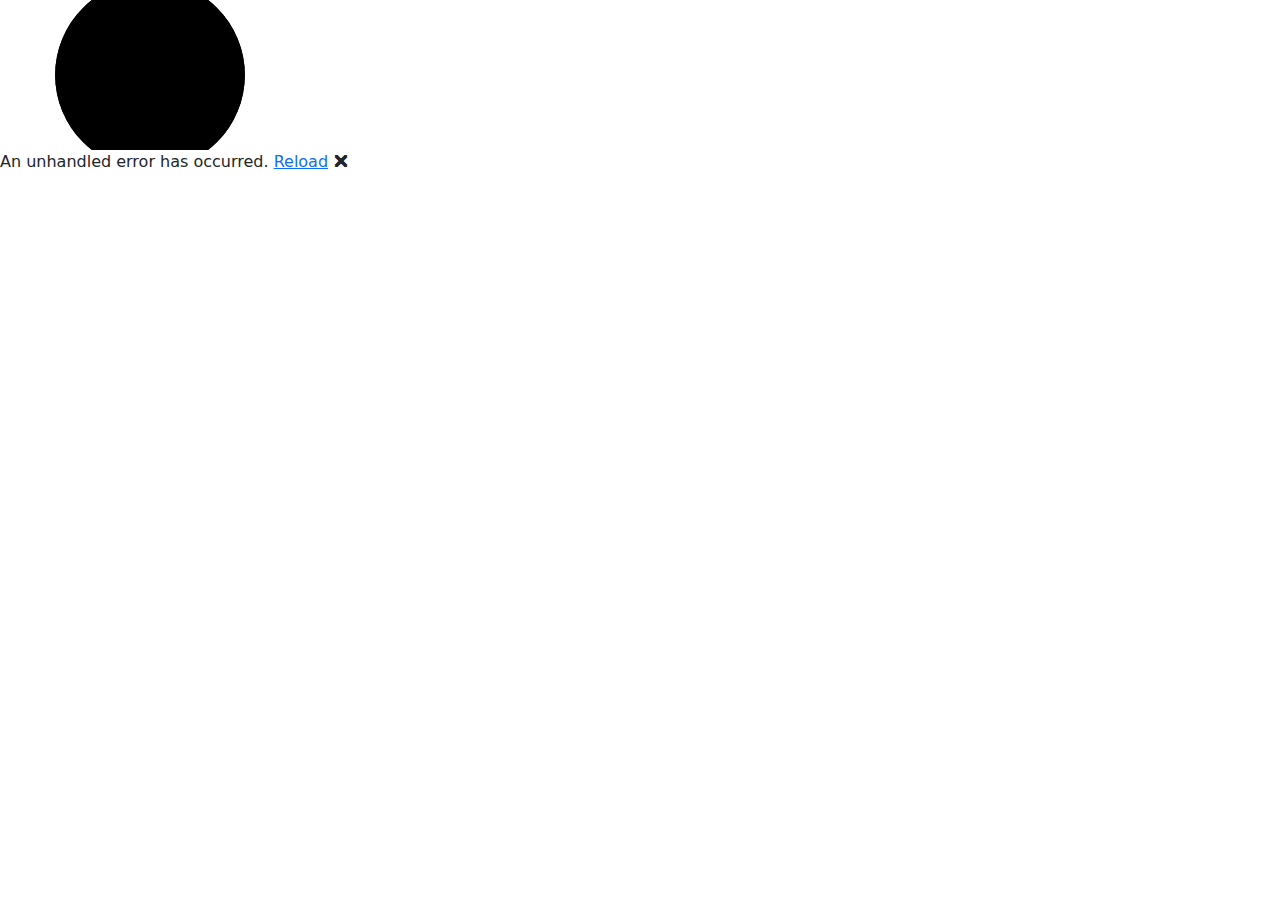
==== DayPlanner.Web.Wasm/wwwroot/index.html @ 506fcbeb "Added base WASM project, adjusted RadzenApperanceToggler in WASM" ====
<!DOCTYPE html>
<html lang="en">

<head>
    <meta charset="utf-8" />
    <meta name="viewport" content="width=device-width, initial-scale=1.0" />
    <title>DayPlanner.Web.Wasm</title>
    <base href="/" />
    <!--Radzen-->
    <link href="https://fonts.googleapis.com/css?family=Roboto:300,400,500,700&display=swap" rel="stylesheet" />
    <link rel="stylesheet" href="https://cdn.jsdelivr.net/npm/bootstrap@5.0.2/dist/css/bootstrap.min.css">
    <link rel="stylesheet" href="_content/Radzen.Blazor/css/material.css">

    <link rel="stylesheet" href="css/app.css" />
    <link rel="icon" type="image/png" href="favicon.png" />
    <link href="DayPlanner.Web.Wasm.styles.css" rel="stylesheet" />
    <link href="manifest.webmanifest" rel="manifest" />
    <link rel="apple-touch-icon" sizes="512x512" href="icon-512.png" />
    <link rel="apple-touch-icon" sizes="192x192" href="icon-192.png" />
</head>

<body>
    <div id="app">
        <svg class="loading-progress">
            <circle r="40%" cx="50%" cy="50%" />
            <circle r="40%" cx="50%" cy="50%" />
        </svg>
        <div class="loading-progress-text"></div>
    </div>

    <div id="blazor-error-ui">
        An unhandled error has occurred.
        <a href="." class="reload">Reload</a>
        <span class="dismiss">🗙</span>
    </div>
    <script src="_framework/blazor.webassembly.js"></script>
    <script src="_content/Radzen.Blazor/Radzen.Blazor.js"></script>
    <script>navigator.serviceWorker.register('service-worker.js');</script>
</body>

</html>
---- DayPlanner.Web.Wasm/wwwroot/css/app.css ----
html, body {
    font-family: 'Helvetica Neue', Helvetica, Arial, sans-serif;
}

h1:focus {
    outline: none;
}

a, .btn-link {
    color: #0071c1;
}

.btn-primary {
    color: #fff;
    background-color: #1b6ec2;
    border-color: #1861ac;
}

.btn:focus, .btn:active:focus, .btn-link.nav-link:focus, .form-control:focus, .form-check-input:focus {
  box-shadow: 0 0 0 0.1rem white, 0 0 0 0.25rem #258cfb;
}

.content {
    padding-top: 1.1rem;
}

.valid.modified:not([type=checkbox]) {
    outline: 1px solid #26b050;
}

.invalid {
    outline: 1px solid red;
}

.validation-message {
    color: red;
}

#blazor-error-ui {
    color-scheme: light only;
    background: lightyellow;
    bottom: 0;
    box-shadow: 0 -1px 2px rgba(0, 0, 0, 0.2);
    box-sizing: border-box;
    display: none;
    left: 0;
    padding: 0.6rem 1.25rem 0.7rem 1.25rem;
    position: fixed;
    width: 100%;
    z-index: 1000;
}

    #blazor-error-ui .dismiss {
        cursor: pointer;
        position: absolute;
        right: 0.75rem;
        top: 0.5rem;
    }

.blazor-error-boundary {
    background: url([data-uri]) no-repeat 1rem/1.8rem, #b32121;
    padding: 1rem 1rem 1rem 3.7rem;
    color: white;
}

    .blazor-error-boundary::after {
        content: "An error has occurred."
    }

.loading-progress {
    position: relative;
    display: block;
    width: 8rem;
    height: 8rem;
    margin: 20vh auto 1rem auto;
}

    .loading-progress circle {
        fill: none;
        stroke: #e0e0e0;
        stroke-width: 0.6rem;
        transform-origin: 50% 50%;
        transform: rotate(-90deg);
    }

        .loading-progress circle:last-child {
            stroke: #1b6ec2;
            stroke-dasharray: calc(3.141 * var(--blazor-load-percentage, 0%) * 0.8), 500%;
            transition: stroke-dasharray 0.05s ease-in-out;
        }

.loading-progress-text {
    position: absolute;
    text-align: center;
    font-weight: bold;
    inset: calc(20vh + 3.25rem) 0 auto 0.2rem;
}

    .loading-progress-text:after {
        content: var(--blazor-load-percentage-text, "Loading");
    }

code {
    color: #c02d76;
}

.form-floating > .form-control-plaintext::placeholder, .form-floating > .form-control::placeholder {
    color: var(--bs-secondary-color);
    text-align: end;
}

.form-floating > .form-control-plaintext:focus::placeholder, .form-floating > .form-control:focus::placeholder {
    text-align: start;
}
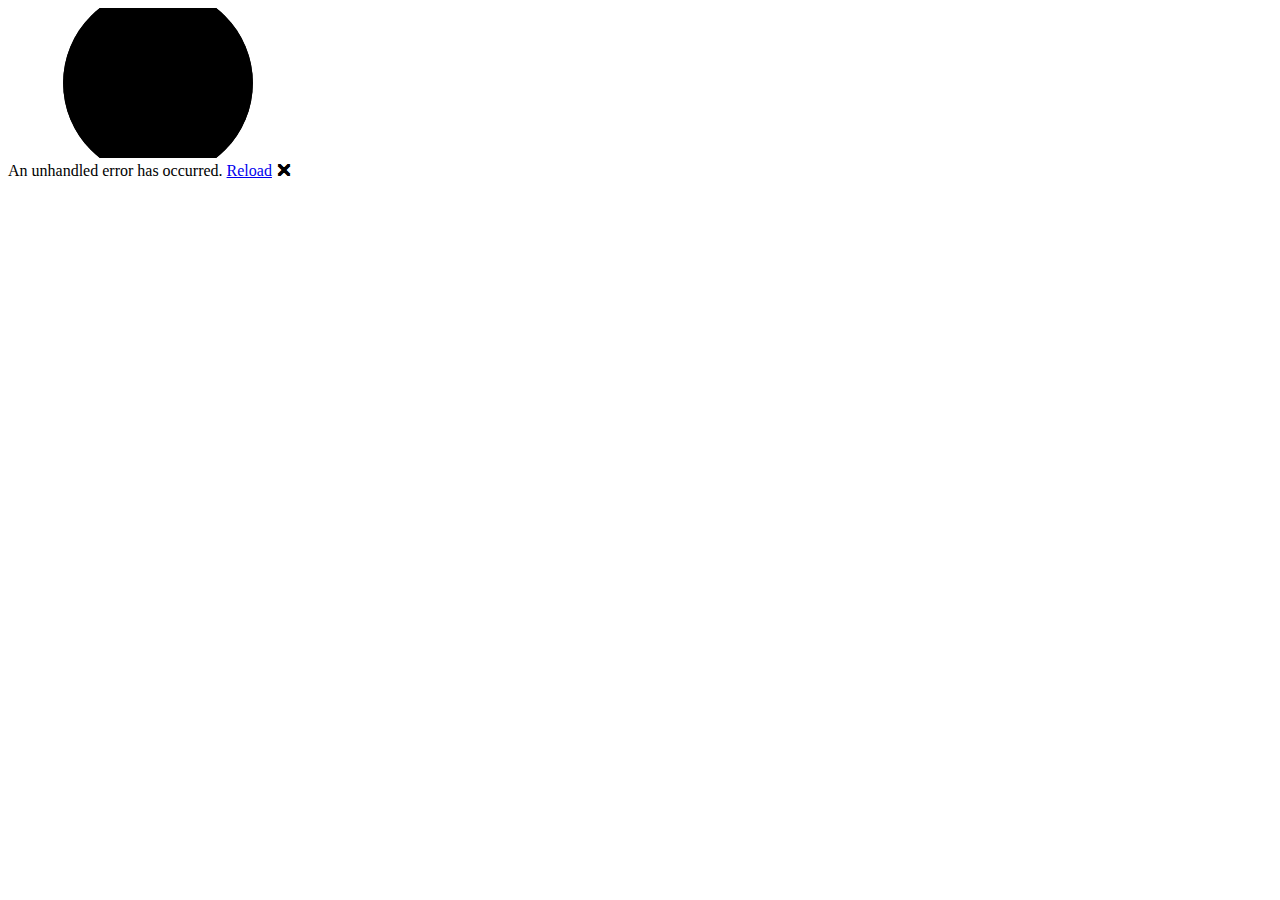
==== commit 54f02409: "Fixed google login in wasm" ====
--- a/DayPlanner.Web.Wasm/wwwroot/index.html
+++ b/DayPlanner.Web.Wasm/wwwroot/index.html
@@ -8,9 +8,8 @@
     <base href="/" />
     <!--Radzen-->
     <link href="https://fonts.googleapis.com/css?family=Roboto:300,400,500,700&display=swap" rel="stylesheet" />
-    <link rel="stylesheet" href="https://cdn.jsdelivr.net/npm/bootstrap@5.0.2/dist/css/bootstrap.min.css">
     <link rel="stylesheet" href="_content/Radzen.Blazor/css/material.css">
-
+    <link rel="stylesheet" href="https://cdnjs.cloudflare.com/ajax/libs/font-awesome/6.0.0/css/all.min.css">
     <link rel="stylesheet" href="css/app.css" />
     <link rel="icon" type="image/png" href="favicon.png" />
     <link href="DayPlanner.Web.Wasm.styles.css" rel="stylesheet" />
